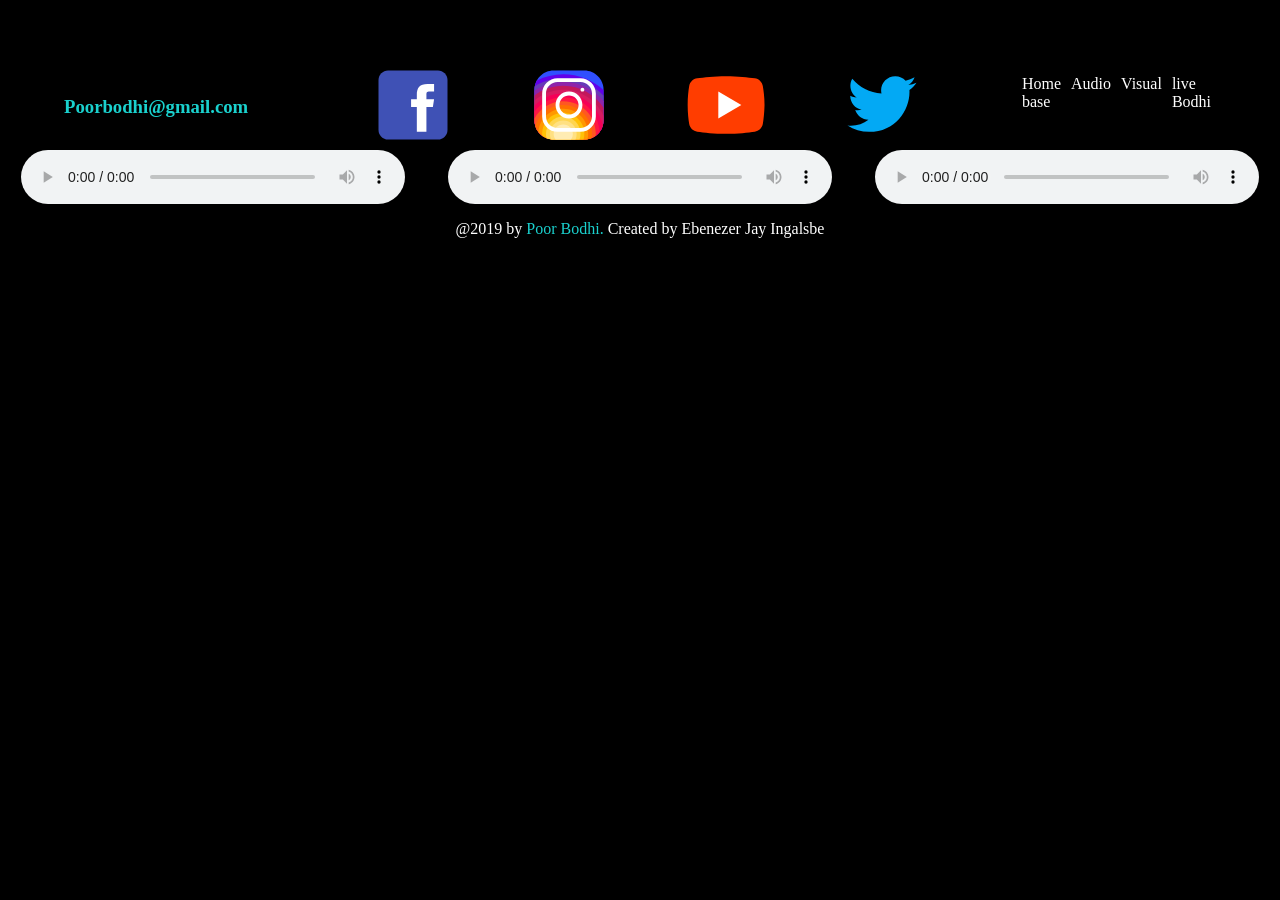
==== audio.html @ b0d6e9f0 "Add audio to audio page" ====
<!DOCTYPE html>
<html lang="en">
<head>
	<meta charset="UTF-8">
	<link name="viewport" content="width=device-width, initial-scale=1.0">
	<meta http-equiv="X-UA-Compatible" content="ie=edge">
	<link rel="stylesheet" href="styles.css">
	<link rel="stylesheet" type="text/css" href="normalize.css/normalize.css">
	<title>Poor Bodhi</title>
</head>
<body>
  <header class="flex"> 
		<h3 class="bodhi-color">Poorbodhi@gmail.com</h3>
			<ul class="flex">
				<li><a href="https://www.facebook.com/Poorbodhi/"><img src="images/icon-book-face.svg" alt="lill fb icon"></a></li>
				<li><a href="https://www.instagram.com/poor_bodhi/"><img src="images/IG-icon.svg" alt="lill instagram-icon"></a></li>
				<li><a href="https://www.youtube.com/channel/UCbjVnGH9R5y1HxJKF446koQ/featured?view_as=subscriber"><img src="images/icon-tubeYou.svg" alt="lill youtube-icon"></a></li>
				<li><a href="https://twitter.com/PoorBodhi"><img src="images/icon-bird.svg" alt="lill twitter-icon"></a></li>
			</ul>
		<nav class="flex">
			<ul class="nav-list flex">
				<li><a href="" class="nav-list-color">Home base</a></li>
				<li><a href="" class="nav-list-color">Audio</a></li>
				<li><a href="" class="nav-list-color">Visual</a></li>
				<li><a href="" class="nav-list-color">live Bodhi</a></li>
			</ul>
		</nav>
	</header>
	<main class="flex">
		<audio controls autoplay class="oohWee">
			<source src="audio/Ooh-Wee!.mp3" type="audio/mpeg">
		</audio>
		<audio controls class="yars">
			<source src="audio/Yars-Rev.mp3" type="audio/mpeg">
		</audio>
		<audio controls class="bible">
			<source src="audio/Your-bible-is-missing-pages.mp3" type="audio/mpeg">
		</audio>
	</main>
	<footer class="flex">
		<p>@2019 by <span class="bodhi-color">Poor Bodhi.</span> Created by Ebenezer Jay Ingalsbe</p>
	</footer>
</body>
</html>
---- styles.css ----
body {
	background-color: black;
	color: #ffffff;
	width: 100%;
}

h1 {
	height: fit-content;
	width: 50%;
}

h2 {
	margin-right: 5px;
	width: 50%;
}

h3 {
	padding-top: 5%;
	margin: 5%;
}

header {
	align-items: center;
	justify-content: space-between;
	height: 150px;
	width: 100%;
}

a {
	text-decoration: none;
}

ul {
	list-style: none;
	padding-top: 5%;
}

li {
	color: #ffffff;
	padding: 5px;
}

nav {
	margin-right: 5%;
	padding-top: 25px;
}

main {
	flex-wrap: wrap;
	margin-right: 5%;
	width: 100%;
}

section {
	margin: 10px;
	width: 100%;
}

img {
	height: 500px;
	margin: 10px;
	width: 63%;
}

article {
	width: 100%;
}

form {
	flex-wrap: wrap;
	justify-content: space-evenly;
	width: 63%;
}

input {
	justify-content: center;
}

footer {
	justify-content: center;
}


/* class selectors  */
.flex {
	display: flex;
}

.bodhi-color {
	color: #1ad1ce;
}

.nav-list-color {
	color: #ffffff;
}

.main-heading {
	font-size: 100px;
	margin: 0px;
	text-align: center;
	width: 100%;
}

.main-sub-heading {
	margin: 0px;
	text-align: center;
}

.main-description {
	margin: 0px 5%;
	text-align: center;
}

.music-player {
	margin-right: 10px;
	width: 75%;
}

.main-middle-section {
	flex-wrap: wrap;
	justify-content: center;
}

.main-contact-area {
	flex-wrap: wrap;
	justify-content: center;
}

.band-image {
	width: 50%;
}

.section-top-right {
	align-items: center;
	flex-wrap: wrap;
	justify-content: center;
}

.contact-h2 {
	width: 100%;
	text-align: center;}

.form-name-input {
	height: 33px;
	margin-right: 10px;
	width: 47%;
}

.form-email-input {
	height: 33px;
	width: 47%;
}

.form-subject-input {
	margin-top: 10px;
	height: 33px;
	width: 75%;
}

.form-message-input {
	height: 70px;
	margin-top: 10px;
	text-overflow: clip;
	width: 50%;
}

/* Audio page */

audio {
	margin: auto;
	width: 30%;
}
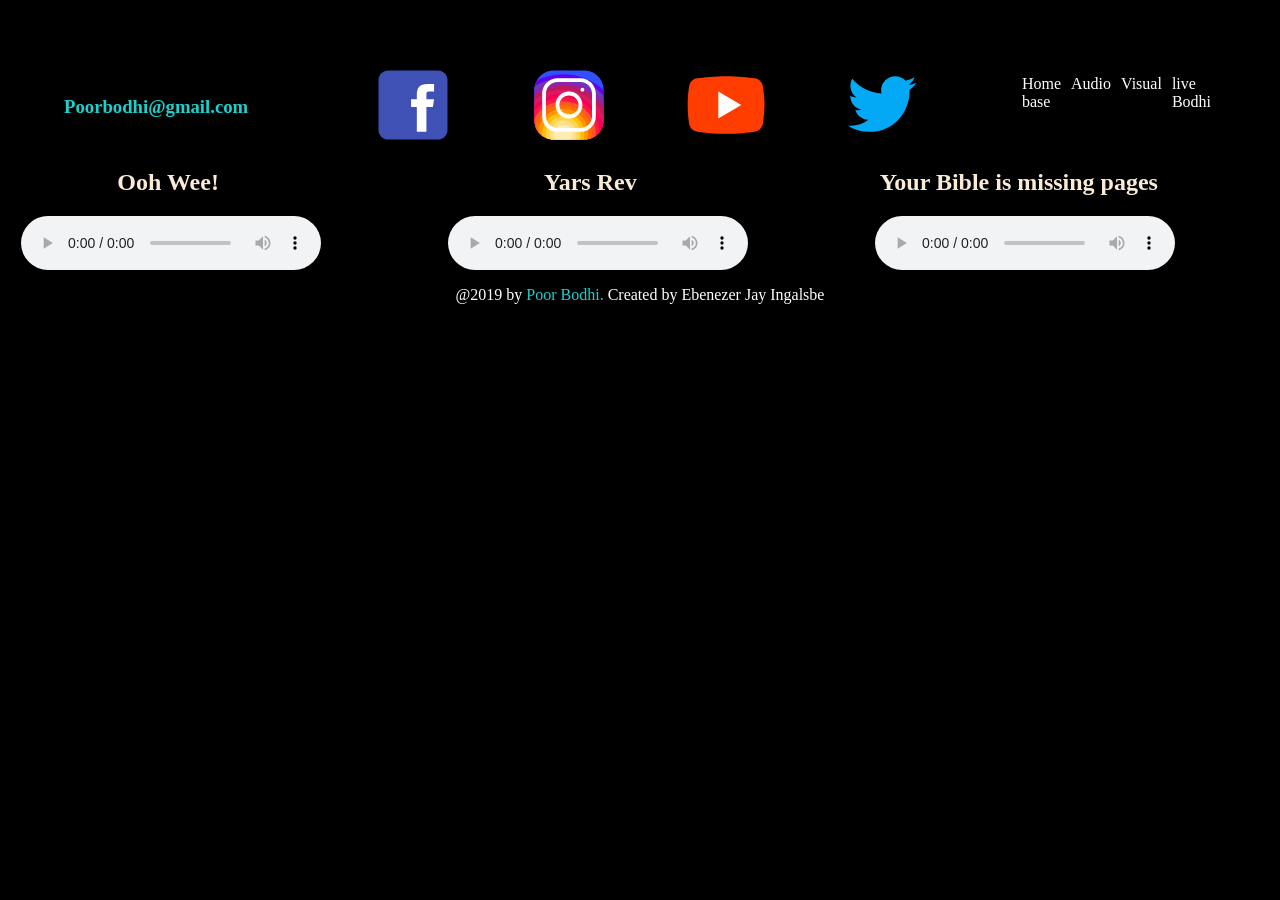
==== commit a1d1715d: "Update nav links" ====
--- a/audio.html
+++ b/audio.html
@@ -19,23 +19,32 @@
 			</ul>
 		<nav class="flex">
 			<ul class="nav-list flex">
-				<li><a href="" class="nav-list-color">Home base</a></li>
-				<li><a href="" class="nav-list-color">Audio</a></li>
+				<li><a href="https://ebenezerjay.github.io/poor-bodhi/" class="nav-list-color">Home base</a></li>
+				<li><a href="https://ebenezerjay.github.io/poor-bodhi/audio/" class="nav-list-color">Audio</a></li>
 				<li><a href="" class="nav-list-color">Visual</a></li>
 				<li><a href="" class="nav-list-color">live Bodhi</a></li>
 			</ul>
 		</nav>
 	</header>
 	<main class="flex">
-		<audio controls autoplay class="oohWee">
-			<source src="audio/Ooh-Wee!.mp3" type="audio/mpeg">
-		</audio>
-		<audio controls class="yars">
-			<source src="audio/Yars-Rev.mp3" type="audio/mpeg">
-		</audio>
-		<audio controls class="bible">
-			<source src="audio/Your-bible-is-missing-pages.mp3" type="audio/mpeg">
-		</audio>
+		<article class="audio-article flex">
+			<h2 class="audio-h2">Ooh Wee!</h2>
+			<audio controls class="oohWee">
+				<source src="audio/Ooh-Wee!.mp3" type="audio/mpeg">
+			</audio>
+		</article>
+		<article class="audio-article flex">
+			<h2 class="audio-h2">Yars Rev</h2>
+			<audio controls class="yars">
+				<source src="audio/Yars-Rev.mp3" type="audio/mpeg">
+			</audio>
+		</article>
+		<article class="audio-article flex">
+			<h2 class="audio-h2 bible-h2">Your Bible is missing pages</h2>
+			<audio controls class="bible">
+				<source src="audio/Your-bible-is-missing-pages.mp3" type="audio/mpeg">
+			</audio>
+		</article>
 	</main>
 	<footer class="flex">
 		<p>@2019 by <span class="bodhi-color">Poor Bodhi.</span> Created by Ebenezer Jay Ingalsbe</p>
--- a/styles.css
+++ b/styles.css
@@ -167,7 +167,18 @@
 
 /* Audio page */
 
-audio {
+.audio-article {
+	color: antiquewhite;
+	flex-wrap: wrap;
 	margin: auto;
 	width: 30%;
+}
+
+.audio-h2 {
+	margin: 5% auto;
+}
+
+.bible-h2 {
+	margin-left: 5px;
+	width: 100%;
 }
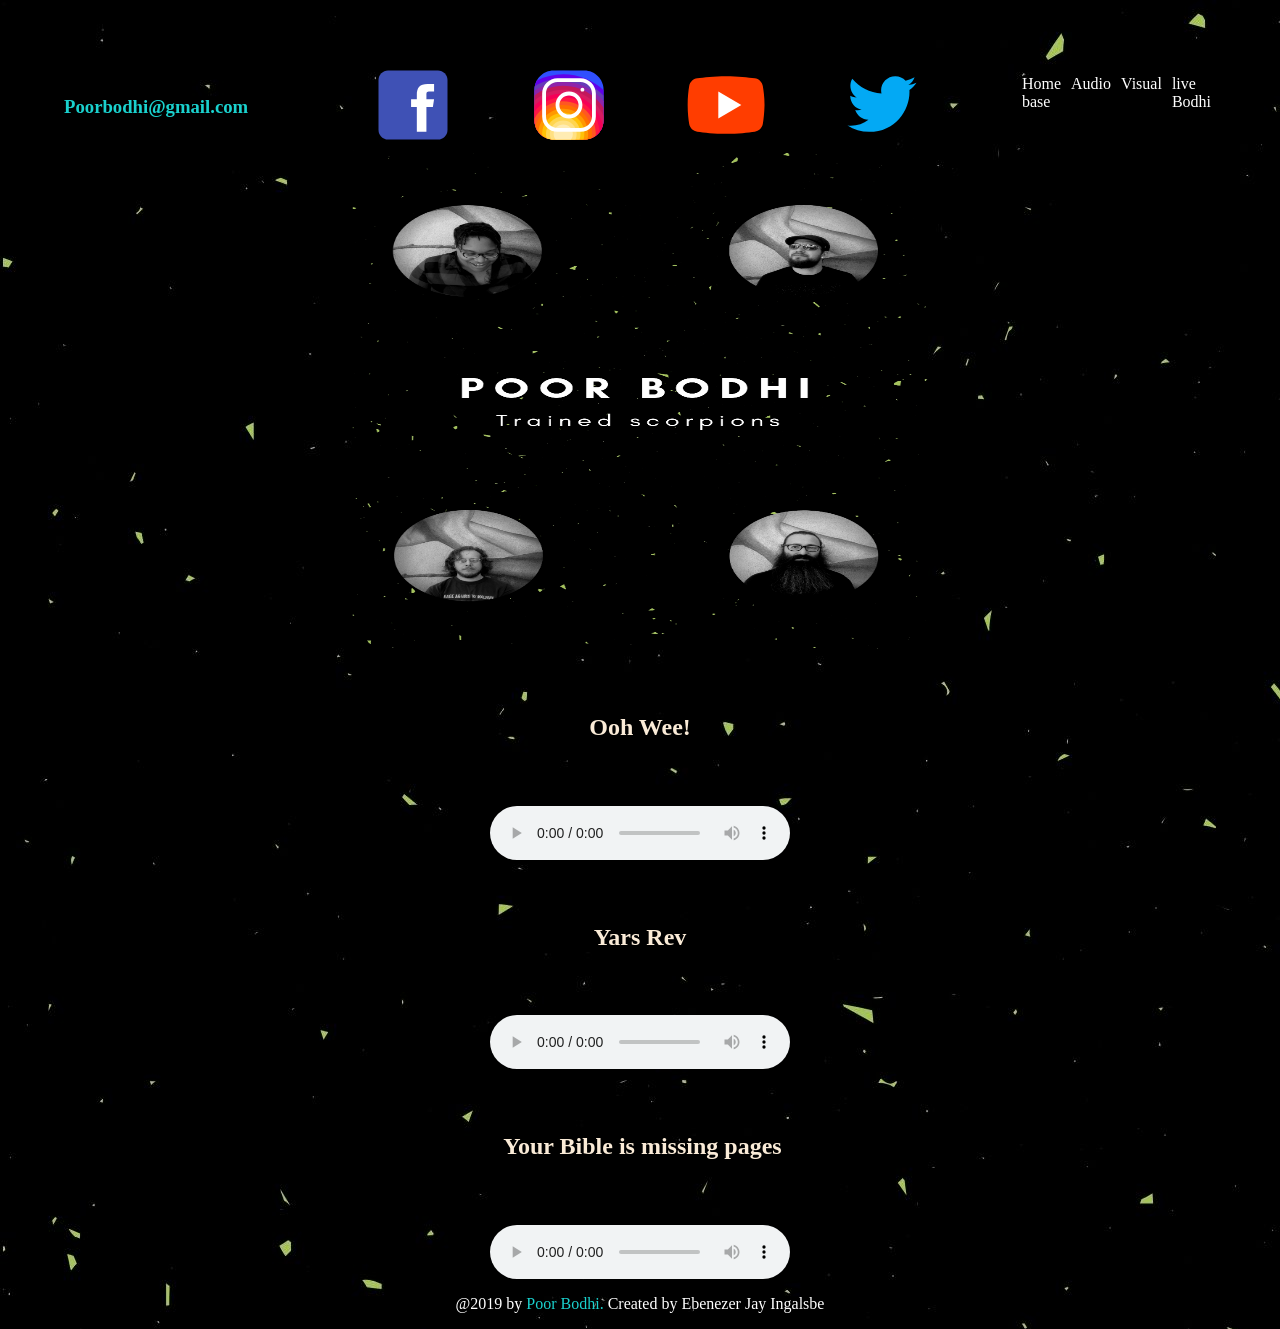
==== commit 48b91b08: "Add audio page content" ====
--- a/audio.html
+++ b/audio.html
@@ -20,13 +20,14 @@
 		<nav class="flex">
 			<ul class="nav-list flex">
 				<li><a href="https://ebenezerjay.github.io/poor-bodhi/" class="nav-list-color">Home base</a></li>
-				<li><a href="https://ebenezerjay.github.io/poor-bodhi/audio/" class="nav-list-color">Audio</a></li>
-				<li><a href="" class="nav-list-color">Visual</a></li>
-				<li><a href="" class="nav-list-color">live Bodhi</a></li>
+				<li><a href="https://ebenezerjay.github.io/poor-bodhi/audio" class="nav-list-color">Audio</a></li>
+				<li><a href="https://ebenezerjay.github.io/poor-bodhi/visual" class="nav-list-color">Visual</a></li>
+				<li><a href="https://ebenezerjay.github.io/poor-bodhi/live-Bodhi" class="nav-list-color">live Bodhi</a></li>
 			</ul>
 		</nav>
 	</header>
-	<main class="flex">
+	<main class="audio-main flex">
+		<img class="audio-img" src="images/Poor-Bodhi-space-graphic.jpg" alt="really cool looking graphic with head shots of all four band members floating in space">
 		<article class="audio-article flex">
 			<h2 class="audio-h2">Ooh Wee!</h2>
 			<audio controls class="oohWee">
--- a/styles.css
+++ b/styles.css
@@ -1,6 +1,7 @@
 
 body {
-	background-color: black;
+	background-image: url("images/stars-canva-background.jpg");
+	/* background-color: black; */
 	color: #ffffff;
 	width: 100%;
 }
@@ -170,15 +171,23 @@
 .audio-article {
 	color: antiquewhite;
 	flex-wrap: wrap;
+	justify-content: center;
 	margin: auto;
-	width: 30%;
+	width: 100%;
 }
 
 .audio-h2 {
 	margin: 5% auto;
+	text-align: center;
+	width: 100%;
 }
 
 .bible-h2 {
 	margin-left: 5px;
 	width: 100%;
+}
+
+.audio-img {
+	margin: auto;
+	width: 45%;
 }
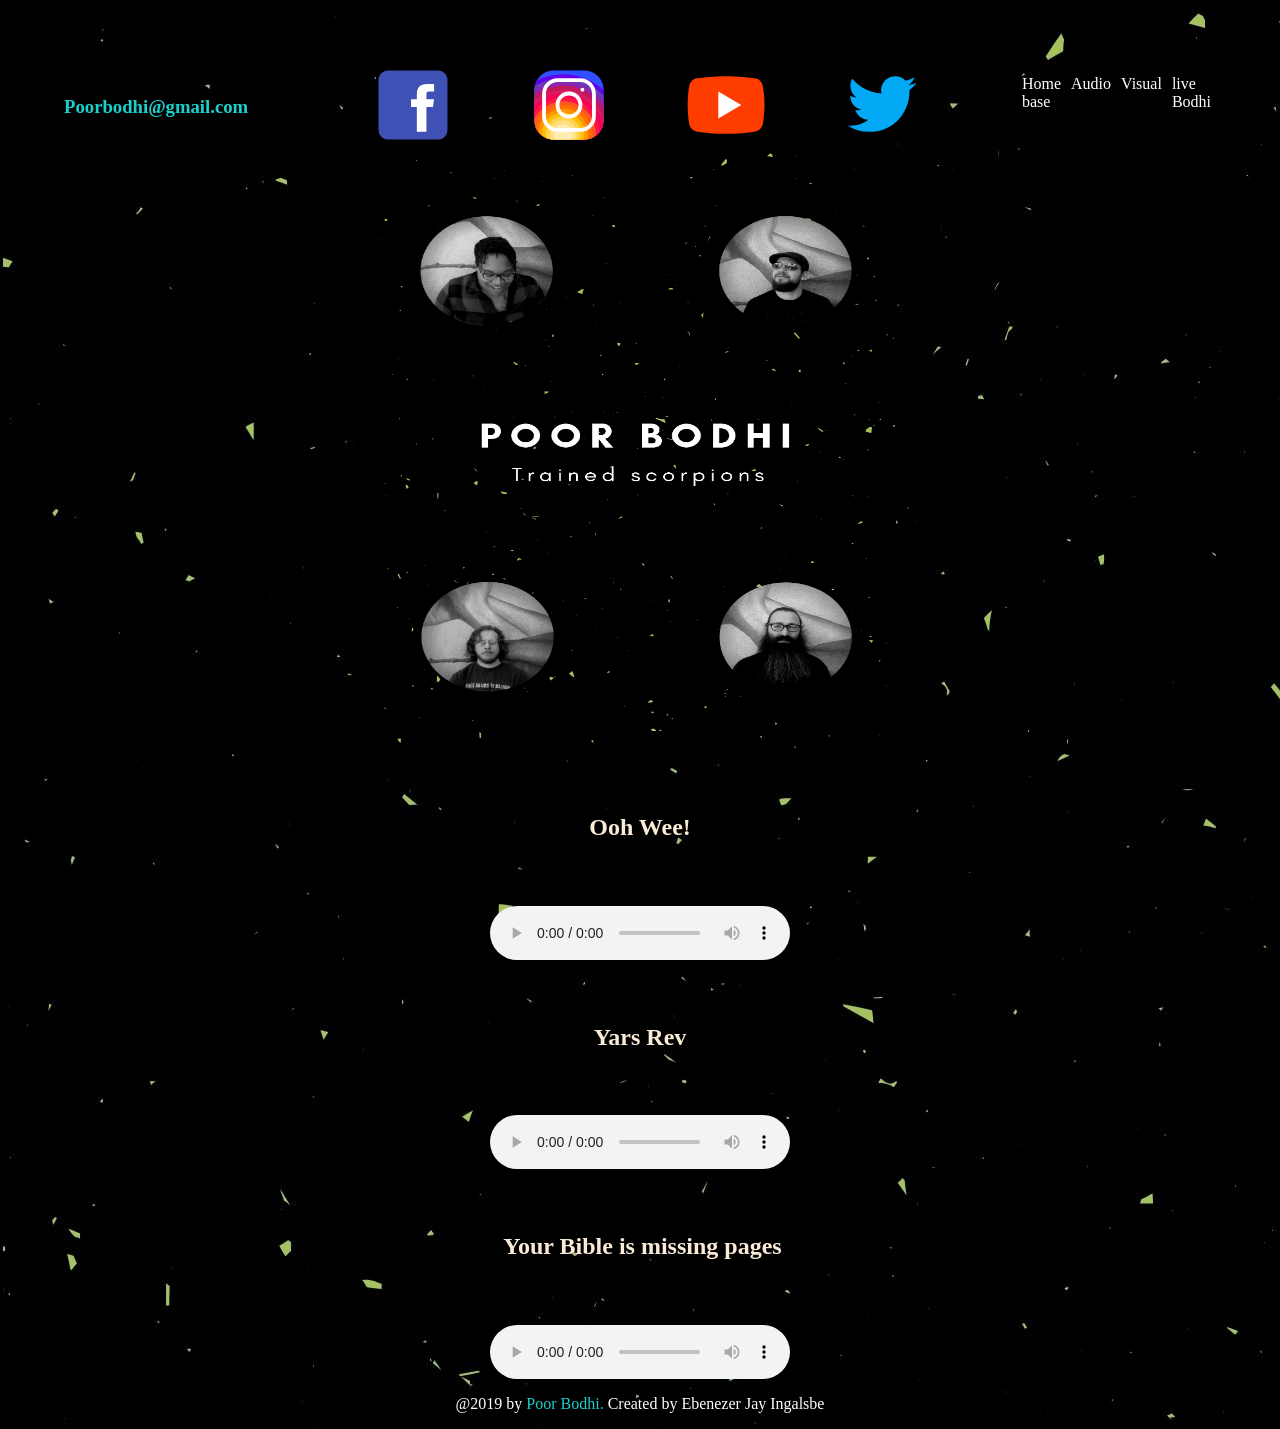
==== commit 262693b5: "Add content for video page" ====
--- a/audio.html
+++ b/audio.html
@@ -19,7 +19,7 @@
 			</ul>
 		<nav class="flex">
 			<ul class="nav-list flex">
-				<li><a href="https://ebenezerjay.github.io/poor-bodhi/" class="nav-list-color">Home base</a></li>
+				<li><a href="https://ebenezerjay.github.io/poor-bodhi" class="nav-list-color">Home base</a></li>
 				<li><a href="https://ebenezerjay.github.io/poor-bodhi/audio" class="nav-list-color">Audio</a></li>
 				<li><a href="https://ebenezerjay.github.io/poor-bodhi/visual" class="nav-list-color">Visual</a></li>
 				<li><a href="https://ebenezerjay.github.io/poor-bodhi/live-Bodhi" class="nav-list-color">live Bodhi</a></li>
--- a/styles.css
+++ b/styles.css
@@ -188,6 +188,22 @@
 }
 
 .audio-img {
+	height: 600px;
 	margin: auto;
-	width: 45%;
+	width: 40%;
+}
+
+/* Visual page */ 
+
+video {
+	height: 400px;
+	margin: auto;
+  width: 50%;
+}
+
+.visual-h2 {
+	color: #ffffff;
+	margin: 0px;
+	text-align: center;
+	width: 100%;
 }
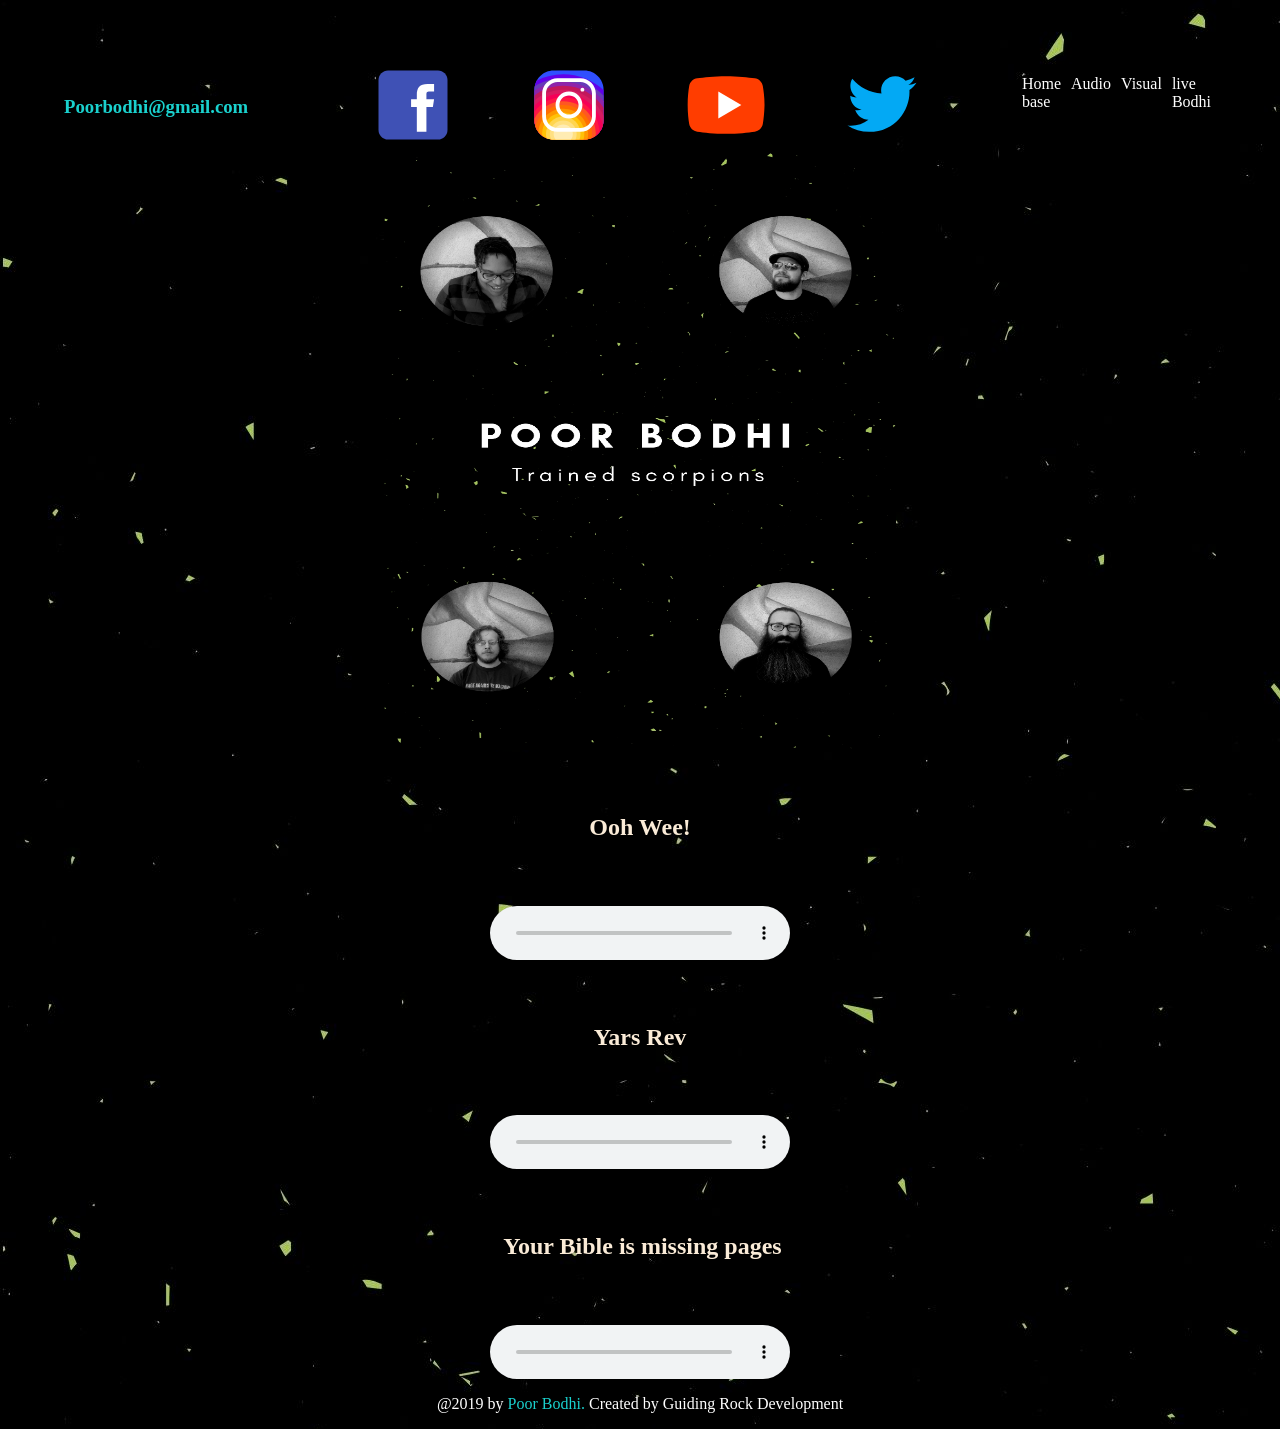
==== commit b3d8d242: "Fix socials width" ====
--- a/audio.html
+++ b/audio.html
@@ -48,7 +48,7 @@
 		</article>
 	</main>
 	<footer class="flex">
-		<p>@2019 by <span class="bodhi-color">Poor Bodhi.</span> Created by Ebenezer Jay Ingalsbe</p>
+		<p>@2019 by <span class="bodhi-color">Poor Bodhi.</span> Created by Guiding Rock Development</p>
 	</footer>
 </body>
 </html>
--- a/styles.css
+++ b/styles.css
@@ -96,6 +96,10 @@
 	color: #ffffff;
 }
 
+.ul-social {
+	width: 25%;
+}
+
 .main-heading {
 	font-size: 100px;
 	margin: 0px;
@@ -206,4 +210,17 @@
 	margin: 0px;
 	text-align: center;
 	width: 100%;
+}
+
+/* Live Bodhi */
+
+.live-Bodhi-section {
+	margin: auto;
+	width: 75%;
+}
+
+/* media queries */
+
+@media only screen and (max-width:700px){
+	
 }
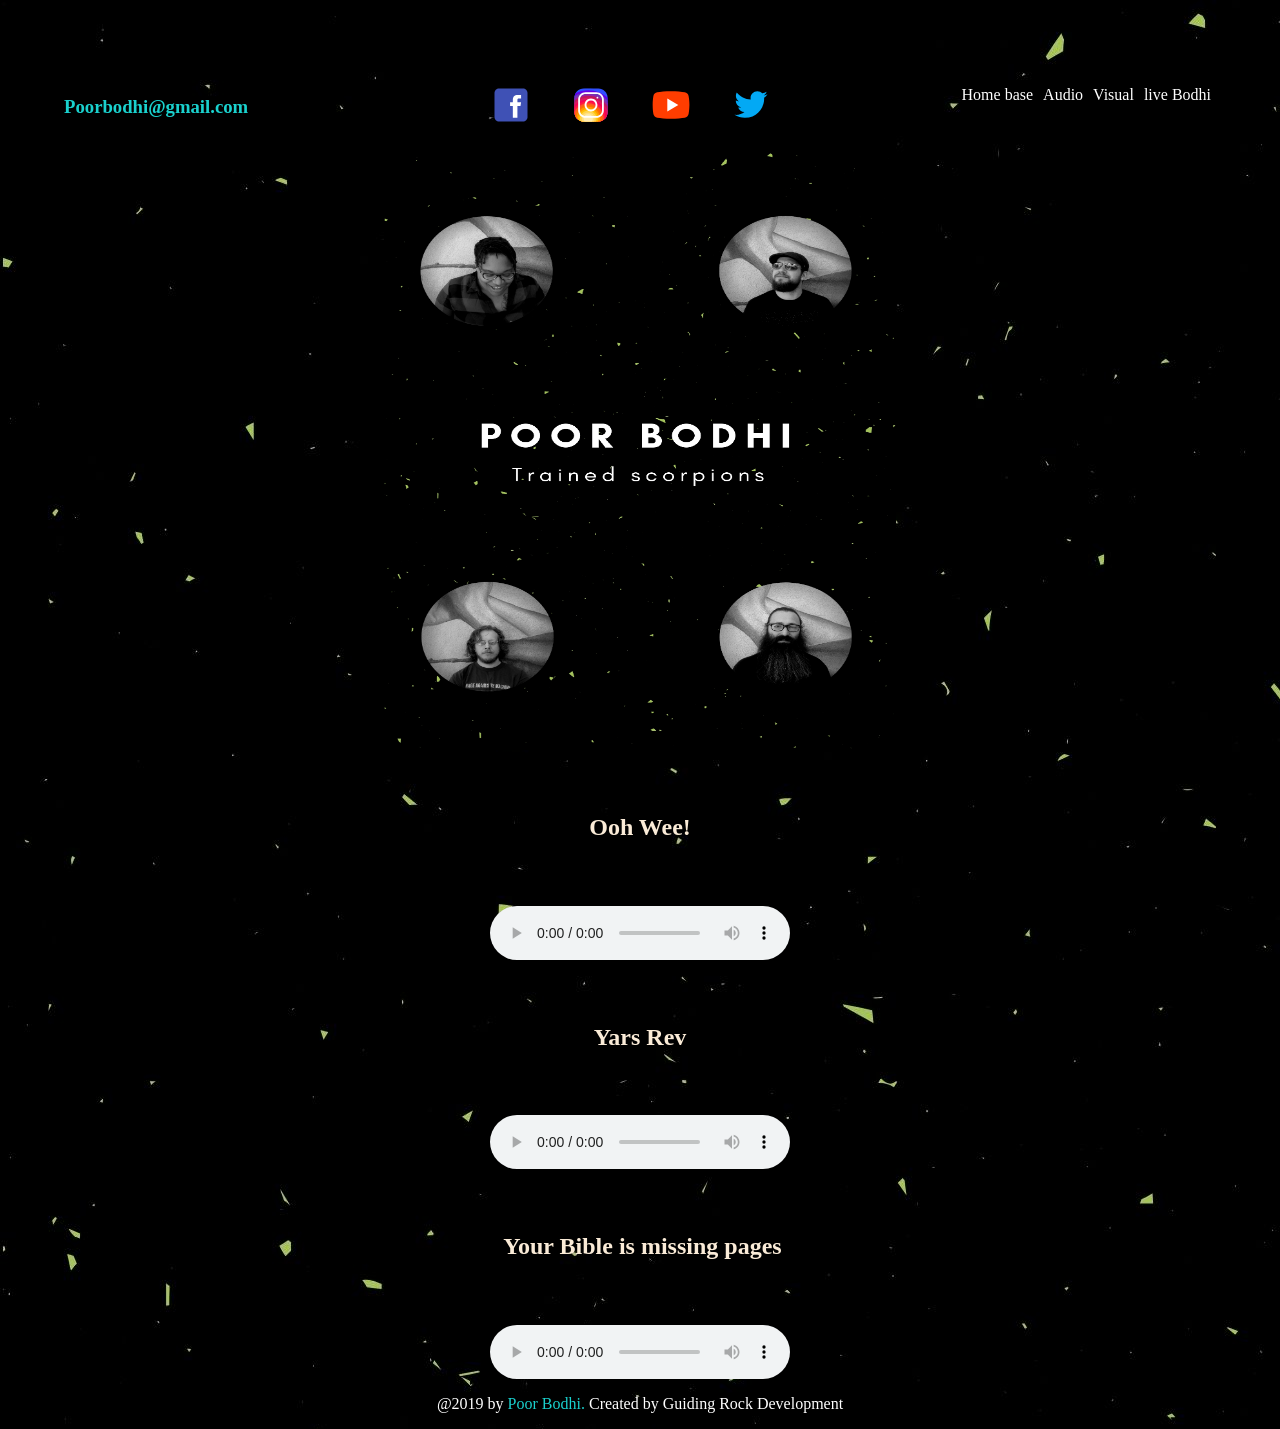
==== commit 7e708330: "Ul styles" ====
--- a/audio.html
+++ b/audio.html
@@ -11,7 +11,7 @@
 <body>
   <header class="flex"> 
 		<h3 class="bodhi-color">Poorbodhi@gmail.com</h3>
-			<ul class="flex">
+			<ul class="flex ul-social">
 				<li><a href="https://www.facebook.com/Poorbodhi/"><img src="images/icon-book-face.svg" alt="lill fb icon"></a></li>
 				<li><a href="https://www.instagram.com/poor_bodhi/"><img src="images/IG-icon.svg" alt="lill instagram-icon"></a></li>
 				<li><a href="https://www.youtube.com/channel/UCbjVnGH9R5y1HxJKF446koQ/featured?view_as=subscriber"><img src="images/icon-tubeYou.svg" alt="lill youtube-icon"></a></li>
